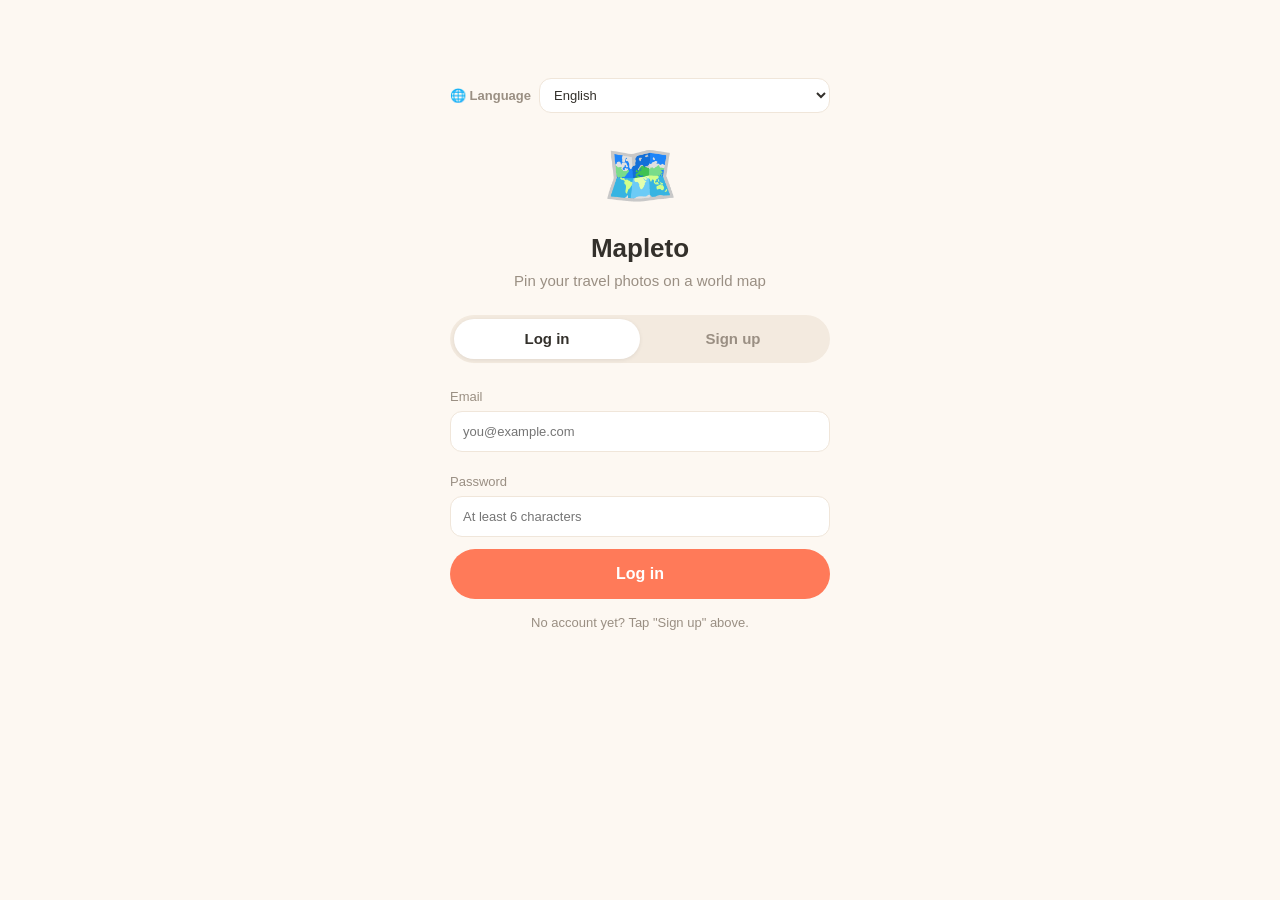
==== index.html @ feef679f "Mapleto demo page (temporary, for store screenshots)" ====
<!doctype html>
<html lang="zh-CN">
  <head>
    <meta charset="UTF-8" />
    <link rel="icon" type="image/svg+xml" href="./favicon.svg" />
    <meta
      name="viewport"
      content="width=device-width, initial-scale=1.0, viewport-fit=cover, user-scalable=no"
    />
    <title>旅行照片地图</title>
    <script type="module" crossorigin src="./assets/index-C63zg67B.js"></script>
    <link rel="stylesheet" crossorigin href="./assets/index-C0IzYNmh.css">
  </head>
  <body>
    <div id="app"></div>
  </body>
</html>
---- assets/index-C0IzYNmh.css ----
.leaflet-pane,.leaflet-tile,.leaflet-marker-icon,.leaflet-marker-shadow,.leaflet-tile-container,.leaflet-pane>svg,.leaflet-pane>canvas,.leaflet-zoom-box,.leaflet-image-layer,.leaflet-layer{position:absolute;top:0;left:0}.leaflet-container{overflow:hidden}.leaflet-tile,.leaflet-marker-icon,.leaflet-marker-shadow{-webkit-user-select:none;user-select:none;-webkit-user-drag:none}.leaflet-tile::selection{background:0 0}.leaflet-safari .leaflet-tile{image-rendering:-webkit-optimize-contrast}.leaflet-safari .leaflet-tile-container{-webkit-transform-origin:0 0;width:1600px;height:1600px}.leaflet-marker-icon,.leaflet-marker-shadow{display:block}.leaflet-container .leaflet-overlay-pane svg{max-width:none!important;max-height:none!important}.leaflet-container .leaflet-marker-pane img,.leaflet-container .leaflet-shadow-pane img,.leaflet-container .leaflet-tile-pane img,.leaflet-container img.leaflet-image-layer,.leaflet-container .leaflet-tile{width:auto;padding:0;max-width:none!important;max-height:none!important}.leaflet-container img.leaflet-tile{mix-blend-mode:plus-lighter}.leaflet-container.leaflet-touch-zoom{-ms-touch-action:pan-x pan-y;touch-action:pan-x pan-y}.leaflet-container.leaflet-touch-drag{-ms-touch-action:pinch-zoom;touch-action:none;touch-action:pinch-zoom}.leaflet-container.leaflet-touch-drag.leaflet-touch-zoom{-ms-touch-action:none;touch-action:none}.leaflet-container{-webkit-tap-highlight-color:transparent}.leaflet-container a{-webkit-tap-highlight-color:#33b5e566}.leaflet-tile{filter:inherit;visibility:hidden}.leaflet-tile-loaded{visibility:inherit}.leaflet-zoom-box{box-sizing:border-box;z-index:800;width:0;height:0}.leaflet-overlay-pane svg{-moz-user-select:none}.leaflet-pane{z-index:400}.leaflet-tile-pane{z-index:200}.leaflet-overlay-pane{z-index:400}.leaflet-shadow-pane{z-index:500}.leaflet-marker-pane{z-index:600}.leaflet-tooltip-pane{z-index:650}.leaflet-popup-pane{z-index:700}.leaflet-map-pane canvas{z-index:100}.leaflet-map-pane svg{z-index:200}.leaflet-vml-shape{width:1px;height:1px}.lvml{behavior:url(#default#VML);display:inline-block;position:absolute}.leaflet-control{z-index:800;pointer-events:visiblePainted;pointer-events:auto;position:relative}.leaflet-top,.leaflet-bottom{z-index:1000;pointer-events:none;position:absolute}.leaflet-top{top:0}.leaflet-right{right:0}.leaflet-bottom{bottom:0}.leaflet-left{left:0}.leaflet-control{float:left;clear:both}.leaflet-right .leaflet-control{float:right}.leaflet-top .leaflet-control{margin-top:10px}.leaflet-bottom .leaflet-control{margin-bottom:10px}.leaflet-left .leaflet-control{margin-left:10px}.leaflet-right .leaflet-control{margin-right:10px}.leaflet-fade-anim .leaflet-popup{opacity:0;transition:opacity .2s linear}.leaflet-fade-anim .leaflet-map-pane .leaflet-popup{opacity:1}.leaflet-zoom-animated{transform-origin:0 0}svg.leaflet-zoom-animated{will-change:transform}.leaflet-zoom-anim .leaflet-zoom-animated{-webkit-transition:-webkit-transform .25s cubic-bezier(0,0,.25,1);-moz-transition:-moz-transform .25s cubic-bezier(0,0,.25,1);transition:transform .25s cubic-bezier(0,0,.25,1)}.leaflet-zoom-anim .leaflet-tile,.leaflet-pan-anim .leaflet-tile{transition:none}.leaflet-zoom-anim .leaflet-zoom-hide{visibility:hidden}.leaflet-interactive{cursor:pointer}.leaflet-grab{cursor:-webkit-grab;cursor:-moz-grab;cursor:grab}.leaflet-crosshair,.leaflet-crosshair .leaflet-interactive{cursor:crosshair}.leaflet-popup-pane,.leaflet-control{cursor:auto}.leaflet-dragging .leaflet-grab,.leaflet-dragging .leaflet-grab .leaflet-interactive,.leaflet-dragging .leaflet-marker-draggable{cursor:move;cursor:-webkit-grabbing;cursor:-moz-grabbing;cursor:grabbing}.leaflet-marker-icon,.leaflet-marker-shadow,.leaflet-image-layer,.leaflet-pane>svg path,.leaflet-tile-container{pointer-events:none}.leaflet-marker-icon.leaflet-interactive,.leaflet-image-layer.leaflet-interactive,.leaflet-pane>svg path.leaflet-interactive,svg.leaflet-image-layer.leaflet-interactive path{pointer-events:visiblePainted;pointer-events:auto}.leaflet-container{outline-offset:1px;background:#ddd}.leaflet-container a{color:#0078a8}.leaflet-zoom-box{background:#ffffff80;border:2px dotted #38f}.leaflet-container{font-family:Helvetica Neue,Arial,Helvetica,sans-serif;font-size:.75rem;line-height:1.5}.leaflet-bar{border-radius:4px;box-shadow:0 1px 5px #000000a6}.leaflet-bar a{text-align:center;color:#000;background-color:#fff;border-bottom:1px solid #ccc;width:26px;height:26px;line-height:26px;text-decoration:none;display:block}.leaflet-bar a,.leaflet-control-layers-toggle{background-position:50%;background-repeat:no-repeat;display:block}.leaflet-bar a:hover,.leaflet-bar a:focus{background-color:#f4f4f4}.leaflet-bar a:first-child{border-top-left-radius:4px;border-top-right-radius:4px}.leaflet-bar a:last-child{border-bottom:none;border-bottom-right-radius:4px;border-bottom-left-radius:4px}.leaflet-bar a.leaflet-disabled{cursor:default;color:#bbb;background-color:#f4f4f4}.leaflet-touch .leaflet-bar a{width:30px;height:30px;line-height:30px}.leaflet-touch .leaflet-bar a:first-child{border-top-left-radius:2px;border-top-right-radius:2px}.leaflet-touch .leaflet-bar a:last-child{border-bottom-right-radius:2px;border-bottom-left-radius:2px}.leaflet-control-zoom-in,.leaflet-control-zoom-out{text-indent:1px;font:700 18px Lucida Console,Monaco,monospace}.leaflet-touch .leaflet-control-zoom-in,.leaflet-touch .leaflet-control-zoom-out{font-size:22px}.leaflet-control-layers{background:#fff;border-radius:5px;box-shadow:0 1px 5px #0006}.leaflet-control-layers-toggle{background-image:url([data-uri]);width:36px;height:36px}.leaflet-retina .leaflet-control-layers-toggle{background-image:url([data-uri]);background-size:26px 26px}.leaflet-touch .leaflet-control-layers-toggle{width:44px;height:44px}.leaflet-control-layers .leaflet-control-layers-list,.leaflet-control-layers-expanded .leaflet-control-layers-toggle{display:none}.leaflet-control-layers-expanded .leaflet-control-layers-list{display:block;position:relative}.leaflet-control-layers-expanded{color:#333;background:#fff;padding:6px 10px 6px 6px}.leaflet-control-layers-scrollbar{padding-right:5px;overflow:hidden scroll}.leaflet-control-layers-selector{margin-top:2px;position:relative;top:1px}.leaflet-control-layers label{font-size:1.08333em;display:block}.leaflet-control-layers-separator{border-top:1px solid #ddd;height:0;margin:5px -10px 5px -6px}.leaflet-default-icon-path{background-image:url([data-uri])}.leaflet-container .leaflet-control-attribution{background:#fffc;margin:0}.leaflet-control-attribution,.leaflet-control-scale-line{color:#333;padding:0 5px;line-height:1.4}.leaflet-control-attribution a{text-decoration:none}.leaflet-control-attribution a:hover,.leaflet-control-attribution a:focus{text-decoration:underline}.leaflet-attribution-flag{width:1em;height:.6669em;vertical-align:baseline!important;display:inline!important}.leaflet-left .leaflet-control-scale{margin-left:5px}.leaflet-bottom .leaflet-control-scale{margin-bottom:5px}.leaflet-control-scale-line{white-space:nowrap;box-sizing:border-box;text-shadow:1px 1px #fff;background:#fffc;border:2px solid #777;border-top:none;padding:2px 5px 1px;line-height:1.1}.leaflet-control-scale-line:not(:first-child){border-top:2px solid #777;border-bottom:none;margin-top:-2px}.leaflet-control-scale-line:not(:first-child):not(:last-child){border-bottom:2px solid #777}.leaflet-touch .leaflet-control-attribution,.leaflet-touch .leaflet-control-layers,.leaflet-touch .leaflet-bar{box-shadow:none}.leaflet-touch .leaflet-control-layers,.leaflet-touch .leaflet-bar{background-clip:padding-box;border:2px solid #0003}.leaflet-popup{text-align:center;margin-bottom:20px;position:absolute}.leaflet-popup-content-wrapper{text-align:left;border-radius:12px;padding:1px}.leaflet-popup-content{min-height:1px;margin:13px 24px 13px 20px;font-size:1.08333em;line-height:1.3}.leaflet-popup-content p{margin:1.3em 0}.leaflet-popup-tip-container{pointer-events:none;width:40px;height:20px;margin-top:-1px;margin-left:-20px;position:absolute;left:50%;overflow:hidden}.leaflet-popup-tip{pointer-events:auto;width:17px;height:17px;margin:-10px auto 0;padding:1px;transform:rotate(45deg)}.leaflet-popup-content-wrapper,.leaflet-popup-tip{color:#333;background:#fff;box-shadow:0 3px 14px #0006}.leaflet-container a.leaflet-popup-close-button{text-align:center;color:#757575;background:0 0;border:none;width:24px;height:24px;font:16px/24px Tahoma,Verdana,sans-serif;text-decoration:none;position:absolute;top:0;right:0}.leaflet-container a.leaflet-popup-close-button:hover,.leaflet-container a.leaflet-popup-close-button:focus{color:#585858}.leaflet-popup-scrolled{overflow:auto}.leaflet-oldie .leaflet-popup-content-wrapper{-ms-zoom:1}.leaflet-oldie .leaflet-popup-tip{-ms-filter:"progid:DXImageTransform.Microsoft.Matrix(M11=0.70710678, M12=0.70710678, M21=-0.70710678, M22=0.70710678)";width:24px;filter:progid:DXImageTransform.Microsoft.Matrix(M11=.707107, M12=.707107, M21=-.707107, M22=.707107);margin:0 auto}.leaflet-oldie .leaflet-control-zoom,.leaflet-oldie .leaflet-control-layers,.leaflet-oldie .leaflet-popup-content-wrapper,.leaflet-oldie .leaflet-popup-tip{border:1px solid #999}.leaflet-div-icon{background:#fff;border:1px solid #666}.leaflet-tooltip{color:#222;white-space:nowrap;-webkit-user-select:none;user-select:none;pointer-events:none;background-color:#fff;border:1px solid #fff;border-radius:3px;padding:6px;position:absolute;box-shadow:0 1px 3px #0006}.leaflet-tooltip.leaflet-interactive{cursor:pointer;pointer-events:auto}.leaflet-tooltip-top:before,.leaflet-tooltip-bottom:before,.leaflet-tooltip-left:before,.leaflet-tooltip-right:before{pointer-events:none;content:"";background:0 0;border:6px solid #0000;position:absolute}.leaflet-tooltip-bottom{margin-top:6px}.leaflet-tooltip-top{margin-top:-6px}.leaflet-tooltip-bottom:before,.leaflet-tooltip-top:before{margin-left:-6px;left:50%}.leaflet-tooltip-top:before{border-top-color:#fff;margin-bottom:-12px;bottom:0}.leaflet-tooltip-bottom:before{border-bottom-color:#fff;margin-top:-12px;margin-left:-6px;top:0}.leaflet-tooltip-left{margin-left:-6px}.leaflet-tooltip-right{margin-left:6px}.leaflet-tooltip-left:before,.leaflet-tooltip-right:before{margin-top:-6px;top:50%}.leaflet-tooltip-left:before{border-left-color:#fff;margin-right:-12px;right:0}.leaflet-tooltip-right:before{border-right-color:#fff;margin-left:-12px;left:0}@media print{.leaflet-control{-webkit-print-color-adjust:exact;print-color-adjust:exact}}:root{--bg:#fdf8f2;--card:#fff;--ink:#33302b;--muted:#9a8f83;--brand:#ff7a59;--brand-dark:#f05e3a;--brand-soft:#ffe9e2;--ok:#2fbf71;--warn:#f5a623;--err:#e5484d;--line:#f0e6da;--radius:16px;--tabbar-h:62px;--topbar-h:52px}*{box-sizing:border-box;-webkit-tap-highlight-color:transparent}html,body{margin:0;padding:0}body{background:var(--bg);color:var(--ink);font-family:-apple-system,BlinkMacSystemFont,PingFang SC,Hiragino Sans GB,Microsoft YaHei,Segoe UI,sans-serif;font-size:15px;line-height:1.5}a{color:inherit;text-decoration:none}img{max-width:100%;display:block}button,select{font:inherit}input,textarea{font:inherit;border:1.5px solid var(--line);width:100%;color:var(--ink);background:#fff;border-radius:12px;outline:none;padding:10px 12px}input:focus,textarea:focus{border-color:var(--brand)}.lang-picker{color:var(--muted);align-items:center;gap:8px;margin:10px 0;font-size:13px;display:flex}.lang-picker-label{white-space:nowrap;font-weight:600}.lang-select{border:1.5px solid var(--line);min-width:0;color:var(--ink);background:#fff;border-radius:12px;outline:none;flex:1;padding:8px 10px}.lang-select:focus{border-color:var(--brand)}.auth-wrap .lang-picker{text-align:start;margin:0 0 18px}label{color:var(--muted);margin:8px 0;font-size:13px;display:block}label input,label textarea{color:var(--ink);margin-top:4px}h2{margin:0 0 8px;font-size:19px}h3{margin:0 0 8px;font-size:16px}.muted{color:var(--muted);font-size:13px}.hidden{display:none!important}.row{flex-wrap:wrap;align-items:center;gap:10px;display:flex}.btn{cursor:pointer;background:var(--brand-soft);color:var(--brand-dark);border:none;border-radius:999px;justify-content:center;align-items:center;gap:6px;padding:9px 16px;font-weight:600;display:inline-flex}.btn:disabled{opacity:.55;cursor:default}.btn-primary{background:var(--brand);color:#fff}.btn-primary:active{background:var(--brand-dark)}.btn-ghost{color:var(--muted);border:1.5px solid var(--line);background:0 0}.btn-danger{color:var(--err);background:#fdecec}.btn-sm{padding:5px 12px;font-size:13px}.btn-lg{padding:13px 26px;font-size:16px}.btn-block{width:100%}.badge{border-radius:999px;padding:2px 9px;font-size:12px;font-weight:600;display:inline-block}.badge-ok{color:#1d9d5c;background:#e3f8ec}.badge-wait{color:#66707f;background:#eef1f6}.badge-warn{color:#b97c0c;background:#fff3da}.badge-err{color:var(--err);background:#fdecec}.topbar{height:var(--topbar-h);z-index:500;padding:0 14px;padding-top:env(safe-area-inset-top);-webkit-backdrop-filter:blur(8px);backdrop-filter:blur(8px);border-bottom:1px solid var(--line);background:#fdf8f2eb;justify-content:space-between;align-items:center;display:flex;position:fixed;top:0;left:0;right:0}.topbar-title{font-size:16px;font-weight:800}.topbar-user{align-items:center;gap:8px;display:flex}.topbar-name{color:var(--muted);text-overflow:ellipsis;white-space:nowrap;max-width:110px;font-size:13px;overflow:hidden}.view{padding:calc(var(--topbar-h) + 12px) 14px calc(var(--tabbar-h) + 22px);max-width:720px;margin:0 auto}.view-auth{padding:24px 18px 40px}.tabbar{z-index:500;height:calc(var(--tabbar-h) + env(safe-area-inset-bottom));padding-bottom:env(safe-area-inset-bottom);background:var(--card);border-top:1px solid var(--line);display:flex;position:fixed;bottom:0;left:0;right:0}.tab{color:var(--muted);flex-direction:column;flex:1;justify-content:center;align-items:center;gap:1px;font-size:19px;display:flex}.tab span{font-size:11px}.tab.active{color:var(--brand-dark);font-weight:700}.tab-add{font-size:24px}.loading,.empty{text-align:center;color:var(--muted);padding:42px 16px}.empty-hero{text-align:center;padding:56px 22px}.empty-emoji{margin-bottom:12px;font-size:54px}.empty-hero h2{margin-bottom:6px}.empty-hero p{color:var(--muted);margin:0 0 20px}.card{background:var(--card);border:1px solid var(--line);border-radius:var(--radius);margin-bottom:14px;padding:16px}.section-title{margin:16px 0 10px}.auth-wrap{text-align:center;max-width:380px;margin:6vh auto 0}.auth-logo{font-size:60px}.auth-title{margin:8px 0 2px;font-size:26px}.auth-sub{color:var(--muted);margin:0 0 22px}.auth-warn{color:#8a6108;text-align:left;background:#fff3da;border-radius:12px;margin-bottom:14px;padding:10px 12px;font-size:13px}.auth-tabs{background:#f3eadf;border-radius:999px;margin-bottom:16px;padding:4px;display:flex}.auth-tab{color:var(--muted);cursor:pointer;background:0 0;border:none;border-radius:999px;flex:1;padding:9px;font-weight:700}.auth-tab.active{color:var(--ink);background:#fff;box-shadow:0 1px 4px #00000014}.auth-form{text-align:left;flex-direction:column;gap:4px;display:flex}.auth-note{margin-top:14px}.stats-bar{gap:10px;margin-bottom:12px;display:flex}.stat{background:var(--card);border:1px solid var(--line);border-radius:var(--radius);text-align:center;flex-direction:column;flex:1;padding:10px 0;display:flex}.stat strong{color:var(--brand-dark);font-size:21px}.stat span{color:var(--muted);font-size:12px}.map{border-radius:var(--radius);border:1px solid var(--line);z-index:0;direction:ltr;height:62vh;min-height:340px;overflow:hidden}.map-hint{text-align:center;color:var(--muted);margin:10px 0 0;font-size:13px}.pin-wrap{background:0 0;border:none}.pin{text-align:center;font-size:30px;line-height:1;position:relative}.pin-count{top:-4px;background:var(--brand);color:#fff;text-align:center;border-radius:999px;min-width:18px;height:18px;padding:0 4px;font-size:11px;font-weight:700;line-height:18px;position:absolute;inset-inline-end:2px}.pin-label{text-align:center;color:var(--ink);text-shadow:0 0 4px #fff,0 0 4px #fff,0 0 4px #fff;white-space:nowrap;margin-top:1px;font-size:11px;font-weight:700}.country-grid{grid-template-columns:1fr 1fr;gap:12px;display:grid}@media (width<=380px){.country-grid{grid-template-columns:1fr}}.country-card{background:var(--card);border:1px solid var(--line);border-radius:var(--radius);display:block;overflow:hidden}.country-card img,.country-card video{object-fit:cover;width:100%;height:110px}.country-card-noimg{background:var(--brand-soft);justify-content:center;align-items:center;height:110px;font-size:38px;display:flex}.country-card-body{padding:10px 12px 12px}.country-name{font-size:16px;font-weight:800}.country-sub{color:var(--muted);font-size:12px}.country-cities{color:var(--muted);white-space:nowrap;text-overflow:ellipsis;margin-top:3px;font-size:12px;overflow:hidden}.country-head h2{margin-bottom:2px;font-size:22px}.chip-row{gap:8px;padding:6px 0 12px;display:flex;overflow-x:auto}.chip{border:1.5px solid var(--line);white-space:nowrap;cursor:pointer;color:var(--muted);background:#fff;border-radius:999px;padding:6px 14px;font-weight:600}.chip.active{background:var(--brand);border-color:var(--brand);color:#fff}.city-title{margin:16px 0 8px}.city-title .muted{font-weight:400}.photo-grid{grid-template-columns:repeat(3,1fr);gap:6px;display:grid}.photo-cell{cursor:pointer;aspect-ratio:1;background:var(--brand-soft);border:none;border-radius:12px;padding:0;position:relative;overflow:hidden}.photo-cell img,.photo-cell video{object-fit:cover;width:100%;height:100%}.video-badge{background:#0000008c;border-radius:999px;padding:1px 5px;font-size:16px;line-height:1.4;position:absolute;bottom:6px;right:6px}.photo-missing{font-size:26px}.upload-head{margin-bottom:14px}.draft-list{flex-direction:column;gap:12px;display:flex}.draft-card{background:var(--card);border:1px solid var(--line);border-radius:var(--radius);gap:12px;padding:12px;display:flex}.draft-thumb{object-fit:cover;border-radius:12px;flex-shrink:0;width:96px;height:96px}.draft-fields{flex:1;min-width:0}.draft-top{flex-wrap:wrap;align-items:center;gap:8px;display:flex}.draft-top .btn{margin-inline-start:auto}@media (width<=480px){.draft-card{flex-direction:column}.draft-thumb{width:100%;height:180px}}.inline-form{gap:8px;margin:8px 0;display:flex}.inline-form input{flex:1}.person-row{border-top:1px solid var(--line);align-items:center;gap:11px;padding:10px 0;display:flex}.person-row:first-of-type{border-top:none}.avatar{background:var(--brand-soft);width:42px;height:42px;color:var(--brand-dark);border-radius:50%;flex-shrink:0;justify-content:center;align-items:center;font-size:18px;font-weight:800;display:flex}.avatar-lg{width:56px;height:56px;font-size:24px}.person-main{flex:1;min-width:0}.person-name{font-weight:700}.person-main .muted{white-space:nowrap;text-overflow:ellipsis;overflow:hidden}.person-action{align-items:center;gap:6px;display:flex}.friend-head{align-items:center;gap:13px;margin-bottom:14px;display:flex}.friend-head h2{margin:0}.danger-zone{border-top:1px solid var(--line);margin-top:14px;padding-top:12px}.danger-zone .muted{margin:8px 0 0}.modal-overlay{z-index:1000;background:#1e16128c;justify-content:center;align-items:flex-end;display:flex;position:fixed;inset:0}.modal-sheet{background:var(--card);border-radius:20px 20px 0 0;width:100%;max-width:640px;max-height:92vh;animation:.22s ease-out sheet-up;position:relative;overflow-y:auto}@keyframes sheet-up{0%{opacity:.6;transform:translateY(26px)}to{opacity:1;transform:none}}.modal-close{top:10px;z-index:2;color:#fff;cursor:pointer;background:#00000073;border:none;border-radius:50%;width:34px;height:34px;position:absolute;inset-inline-end:10px}.modal-img{object-fit:contain;background:#1d1712;width:100%;max-height:52vh}.modal-img-missing{color:#fff;justify-content:center;align-items:center;height:200px;display:flex}.modal-body{padding:14px 16px 22px}.photo-loc{font-weight:700}.photo-date{color:var(--muted);margin-top:2px;font-size:13px}.photo-note{white-space:pre-wrap;margin:8px 0 0}.photo-actions{gap:8px;margin-top:12px;display:flex}.edit-form{border-top:1px solid var(--line);margin-top:12px;padding-top:6px}.comments{border-top:1px solid var(--line);margin-top:18px;padding-top:12px}.comment{border-top:1px dashed var(--line);padding:8px 0}.comment:first-of-type{border-top:none}.comment-head{align-items:baseline;gap:8px;font-size:13px;display:flex}.comment-body{white-space:pre-wrap;margin-top:2px}.comment-form{gap:8px;margin-top:10px;display:flex}.comment-form input{flex:1}.toast{top:calc(var(--topbar-h) + 12px);color:#fff;z-index:2000;opacity:0;pointer-events:none;text-align:center;background:#28211ceb;border-radius:999px;max-width:88vw;padding:10px 18px;font-size:14px;transition:all .2s;position:fixed;left:50%;transform:translate(-50%)translateY(-8px)}.toast.show{opacity:1;transform:translate(-50%)translateY(0)}
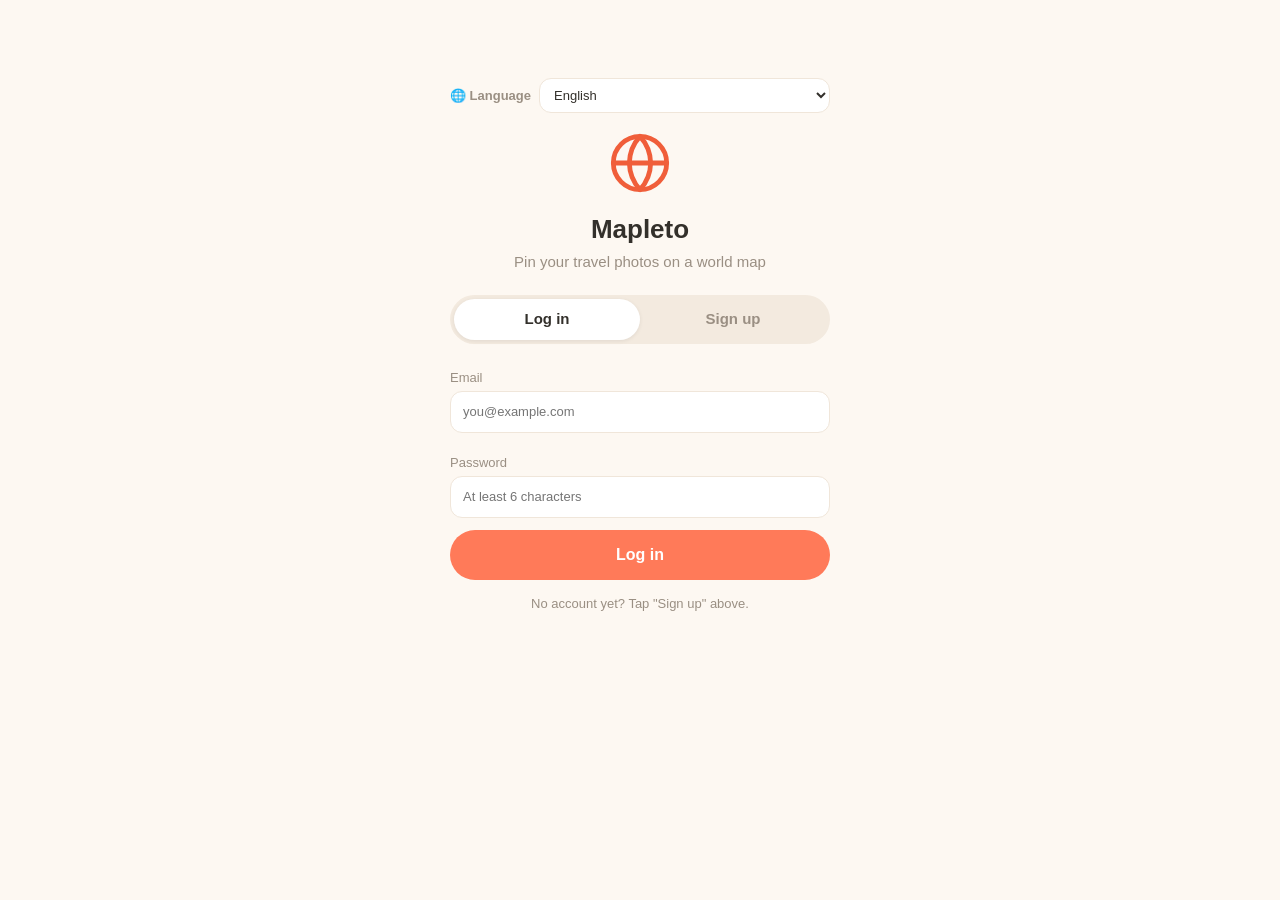
==== commit b7e64205: "Publish build 8 preview (app d6005a8): manual location, Moments album, likes" ====
--- a/index.html
+++ b/index.html
@@ -8,8 +8,8 @@
       content="width=device-width, initial-scale=1.0, viewport-fit=cover, user-scalable=no"
     />
     <title>旅行照片地图</title>
-    <script type="module" crossorigin src="./assets/index-C63zg67B.js"></script>
-    <link rel="stylesheet" crossorigin href="./assets/index-C0IzYNmh.css">
+    <script type="module" crossorigin src="./assets/index-089ZvFAf.js"></script>
+    <link rel="stylesheet" crossorigin href="./assets/index-BbJj3cOF.css">
   </head>
   <body>
     <div id="app"></div>
--- a/assets/index-BbJj3cOF.css
+++ b/assets/index-BbJj3cOF.css
@@ -0,0 +1 @@
+.leaflet-pane,.leaflet-tile,.leaflet-marker-icon,.leaflet-marker-shadow,.leaflet-tile-container,.leaflet-pane>svg,.leaflet-pane>canvas,.leaflet-zoom-box,.leaflet-image-layer,.leaflet-layer{position:absolute;top:0;left:0}.leaflet-container{overflow:hidden}.leaflet-tile,.leaflet-marker-icon,.leaflet-marker-shadow{-webkit-user-select:none;user-select:none;-webkit-user-drag:none}.leaflet-tile::selection{background:0 0}.leaflet-safari .leaflet-tile{image-rendering:-webkit-optimize-contrast}.leaflet-safari .leaflet-tile-container{-webkit-transform-origin:0 0;width:1600px;height:1600px}.leaflet-marker-icon,.leaflet-marker-shadow{display:block}.leaflet-container .leaflet-overlay-pane svg{max-width:none!important;max-height:none!important}.leaflet-container .leaflet-marker-pane img,.leaflet-container .leaflet-shadow-pane img,.leaflet-container .leaflet-tile-pane img,.leaflet-container img.leaflet-image-layer,.leaflet-container .leaflet-tile{width:auto;padding:0;max-width:none!important;max-height:none!important}.leaflet-container img.leaflet-tile{mix-blend-mode:plus-lighter}.leaflet-container.leaflet-touch-zoom{-ms-touch-action:pan-x pan-y;touch-action:pan-x pan-y}.leaflet-container.leaflet-touch-drag{-ms-touch-action:pinch-zoom;touch-action:none;touch-action:pinch-zoom}.leaflet-container.leaflet-touch-drag.leaflet-touch-zoom{-ms-touch-action:none;touch-action:none}.leaflet-container{-webkit-tap-highlight-color:transparent}.leaflet-container a{-webkit-tap-highlight-color:#33b5e566}.leaflet-tile{filter:inherit;visibility:hidden}.leaflet-tile-loaded{visibility:inherit}.leaflet-zoom-box{box-sizing:border-box;z-index:800;width:0;height:0}.leaflet-overlay-pane svg{-moz-user-select:none}.leaflet-pane{z-index:400}.leaflet-tile-pane{z-index:200}.leaflet-overlay-pane{z-index:400}.leaflet-shadow-pane{z-index:500}.leaflet-marker-pane{z-index:600}.leaflet-tooltip-pane{z-index:650}.leaflet-popup-pane{z-index:700}.leaflet-map-pane canvas{z-index:100}.leaflet-map-pane svg{z-index:200}.leaflet-vml-shape{width:1px;height:1px}.lvml{behavior:url(#default#VML);display:inline-block;position:absolute}.leaflet-control{z-index:800;pointer-events:visiblePainted;pointer-events:auto;position:relative}.leaflet-top,.leaflet-bottom{z-index:1000;pointer-events:none;position:absolute}.leaflet-top{top:0}.leaflet-right{right:0}.leaflet-bottom{bottom:0}.leaflet-left{left:0}.leaflet-control{float:left;clear:both}.leaflet-right .leaflet-control{float:right}.leaflet-top .leaflet-control{margin-top:10px}.leaflet-bottom .leaflet-control{margin-bottom:10px}.leaflet-left .leaflet-control{margin-left:10px}.leaflet-right .leaflet-control{margin-right:10px}.leaflet-fade-anim .leaflet-popup{opacity:0;transition:opacity .2s linear}.leaflet-fade-anim .leaflet-map-pane .leaflet-popup{opacity:1}.leaflet-zoom-animated{transform-origin:0 0}svg.leaflet-zoom-animated{will-change:transform}.leaflet-zoom-anim .leaflet-zoom-animated{-webkit-transition:-webkit-transform .25s cubic-bezier(0,0,.25,1);-moz-transition:-moz-transform .25s cubic-bezier(0,0,.25,1);transition:transform .25s cubic-bezier(0,0,.25,1)}.leaflet-zoom-anim .leaflet-tile,.leaflet-pan-anim .leaflet-tile{transition:none}.leaflet-zoom-anim .leaflet-zoom-hide{visibility:hidden}.leaflet-interactive{cursor:pointer}.leaflet-grab{cursor:-webkit-grab;cursor:-moz-grab;cursor:grab}.leaflet-crosshair,.leaflet-crosshair .leaflet-interactive{cursor:crosshair}.leaflet-popup-pane,.leaflet-control{cursor:auto}.leaflet-dragging .leaflet-grab,.leaflet-dragging .leaflet-grab .leaflet-interactive,.leaflet-dragging .leaflet-marker-draggable{cursor:move;cursor:-webkit-grabbing;cursor:-moz-grabbing;cursor:grabbing}.leaflet-marker-icon,.leaflet-marker-shadow,.leaflet-image-layer,.leaflet-pane>svg path,.leaflet-tile-container{pointer-events:none}.leaflet-marker-icon.leaflet-interactive,.leaflet-image-layer.leaflet-interactive,.leaflet-pane>svg path.leaflet-interactive,svg.leaflet-image-layer.leaflet-interactive path{pointer-events:visiblePainted;pointer-events:auto}.leaflet-container{outline-offset:1px;background:#ddd}.leaflet-container a{color:#0078a8}.leaflet-zoom-box{background:#ffffff80;border:2px dotted #38f}.leaflet-container{font-family:Helvetica Neue,Arial,Helvetica,sans-serif;font-size:.75rem;line-height:1.5}.leaflet-bar{border-radius:4px;box-shadow:0 1px 5px #000000a6}.leaflet-bar a{text-align:center;color:#000;background-color:#fff;border-bottom:1px solid #ccc;width:26px;height:26px;line-height:26px;text-decoration:none;display:block}.leaflet-bar a,.leaflet-control-layers-toggle{background-position:50%;background-repeat:no-repeat;display:block}.leaflet-bar a:hover,.leaflet-bar a:focus{background-color:#f4f4f4}.leaflet-bar a:first-child{border-top-left-radius:4px;border-top-right-radius:4px}.leaflet-bar a:last-child{border-bottom:none;border-bottom-right-radius:4px;border-bottom-left-radius:4px}.leaflet-bar a.leaflet-disabled{cursor:default;color:#bbb;background-color:#f4f4f4}.leaflet-touch .leaflet-bar a{width:30px;height:30px;line-height:30px}.leaflet-touch .leaflet-bar a:first-child{border-top-left-radius:2px;border-top-right-radius:2px}.leaflet-touch .leaflet-bar a:last-child{border-bottom-right-radius:2px;border-bottom-left-radius:2px}.leaflet-control-zoom-in,.leaflet-control-zoom-out{text-indent:1px;font:700 18px Lucida Console,Monaco,monospace}.leaflet-touch .leaflet-control-zoom-in,.leaflet-touch .leaflet-control-zoom-out{font-size:22px}.leaflet-control-layers{background:#fff;border-radius:5px;box-shadow:0 1px 5px #0006}.leaflet-control-layers-toggle{background-image:url([data-uri]);width:36px;height:36px}.leaflet-retina .leaflet-control-layers-toggle{background-image:url([data-uri]);background-size:26px 26px}.leaflet-touch .leaflet-control-layers-toggle{width:44px;height:44px}.leaflet-control-layers .leaflet-control-layers-list,.leaflet-control-layers-expanded .leaflet-control-layers-toggle{display:none}.leaflet-control-layers-expanded .leaflet-control-layers-list{display:block;position:relative}.leaflet-control-layers-expanded{color:#333;background:#fff;padding:6px 10px 6px 6px}.leaflet-control-layers-scrollbar{padding-right:5px;overflow:hidden scroll}.leaflet-control-layers-selector{margin-top:2px;position:relative;top:1px}.leaflet-control-layers label{font-size:1.08333em;display:block}.leaflet-control-layers-separator{border-top:1px solid #ddd;height:0;margin:5px -10px 5px -6px}.leaflet-default-icon-path{background-image:url([data-uri])}.leaflet-container .leaflet-control-attribution{background:#fffc;margin:0}.leaflet-control-attribution,.leaflet-control-scale-line{color:#333;padding:0 5px;line-height:1.4}.leaflet-control-attribution a{text-decoration:none}.leaflet-control-attribution a:hover,.leaflet-control-attribution a:focus{text-decoration:underline}.leaflet-attribution-flag{width:1em;height:.6669em;vertical-align:baseline!important;display:inline!important}.leaflet-left .leaflet-control-scale{margin-left:5px}.leaflet-bottom .leaflet-control-scale{margin-bottom:5px}.leaflet-control-scale-line{white-space:nowrap;box-sizing:border-box;text-shadow:1px 1px #fff;background:#fffc;border:2px solid #777;border-top:none;padding:2px 5px 1px;line-height:1.1}.leaflet-control-scale-line:not(:first-child){border-top:2px solid #777;border-bottom:none;margin-top:-2px}.leaflet-control-scale-line:not(:first-child):not(:last-child){border-bottom:2px solid #777}.leaflet-touch .leaflet-control-attribution,.leaflet-touch .leaflet-control-layers,.leaflet-touch .leaflet-bar{box-shadow:none}.leaflet-touch .leaflet-control-layers,.leaflet-touch .leaflet-bar{background-clip:padding-box;border:2px solid #0003}.leaflet-popup{text-align:center;margin-bottom:20px;position:absolute}.leaflet-popup-content-wrapper{text-align:left;border-radius:12px;padding:1px}.leaflet-popup-content{min-height:1px;margin:13px 24px 13px 20px;font-size:1.08333em;line-height:1.3}.leaflet-popup-content p{margin:1.3em 0}.leaflet-popup-tip-container{pointer-events:none;width:40px;height:20px;margin-top:-1px;margin-left:-20px;position:absolute;left:50%;overflow:hidden}.leaflet-popup-tip{pointer-events:auto;width:17px;height:17px;margin:-10px auto 0;padding:1px;transform:rotate(45deg)}.leaflet-popup-content-wrapper,.leaflet-popup-tip{color:#333;background:#fff;box-shadow:0 3px 14px #0006}.leaflet-container a.leaflet-popup-close-button{text-align:center;color:#757575;background:0 0;border:none;width:24px;height:24px;font:16px/24px Tahoma,Verdana,sans-serif;text-decoration:none;position:absolute;top:0;right:0}.leaflet-container a.leaflet-popup-close-button:hover,.leaflet-container a.leaflet-popup-close-button:focus{color:#585858}.leaflet-popup-scrolled{overflow:auto}.leaflet-oldie .leaflet-popup-content-wrapper{-ms-zoom:1}.leaflet-oldie .leaflet-popup-tip{-ms-filter:"progid:DXImageTransform.Microsoft.Matrix(M11=0.70710678, M12=0.70710678, M21=-0.70710678, M22=0.70710678)";width:24px;filter:progid:DXImageTransform.Microsoft.Matrix(M11=.707107, M12=.707107, M21=-.707107, M22=.707107);margin:0 auto}.leaflet-oldie .leaflet-control-zoom,.leaflet-oldie .leaflet-control-layers,.leaflet-oldie .leaflet-popup-content-wrapper,.leaflet-oldie .leaflet-popup-tip{border:1px solid #999}.leaflet-div-icon{background:#fff;border:1px solid #666}.leaflet-tooltip{color:#222;white-space:nowrap;-webkit-user-select:none;user-select:none;pointer-events:none;background-color:#fff;border:1px solid #fff;border-radius:3px;padding:6px;position:absolute;box-shadow:0 1px 3px #0006}.leaflet-tooltip.leaflet-interactive{cursor:pointer;pointer-events:auto}.leaflet-tooltip-top:before,.leaflet-tooltip-bottom:before,.leaflet-tooltip-left:before,.leaflet-tooltip-right:before{pointer-events:none;content:"";background:0 0;border:6px solid #0000;position:absolute}.leaflet-tooltip-bottom{margin-top:6px}.leaflet-tooltip-top{margin-top:-6px}.leaflet-tooltip-bottom:before,.leaflet-tooltip-top:before{margin-left:-6px;left:50%}.leaflet-tooltip-top:before{border-top-color:#fff;margin-bottom:-12px;bottom:0}.leaflet-tooltip-bottom:before{border-bottom-color:#fff;margin-top:-12px;margin-left:-6px;top:0}.leaflet-tooltip-left{margin-left:-6px}.leaflet-tooltip-right{margin-left:6px}.leaflet-tooltip-left:before,.leaflet-tooltip-right:before{margin-top:-6px;top:50%}.leaflet-tooltip-left:before{border-left-color:#fff;margin-right:-12px;right:0}.leaflet-tooltip-right:before{border-right-color:#fff;margin-left:-12px;left:0}@media print{.leaflet-control{-webkit-print-color-adjust:exact;print-color-adjust:exact}}:root{--bg:#fdf8f2;--card:#fff;--ink:#33302b;--muted:#9a8f83;--brand:#ff7a59;--brand-dark:#f05e3a;--brand-soft:#ffe9e2;--ok:#2fbf71;--warn:#f5a623;--err:#e5484d;--line:#f0e6da;--radius:16px;--tabbar-h:62px;--topbar-h:56px}*{box-sizing:border-box;-webkit-tap-highlight-color:transparent}html,body{margin:0;padding:0}body{background:var(--bg);color:var(--ink);font-family:-apple-system,BlinkMacSystemFont,PingFang SC,Hiragino Sans GB,Microsoft YaHei,Segoe UI,sans-serif;font-size:15px;line-height:1.5}a{color:inherit;text-decoration:none}img{max-width:100%;display:block}button,select{font:inherit}input,textarea{font:inherit;border:1.5px solid var(--line);width:100%;color:var(--ink);background:#fff;border-radius:12px;outline:none;padding:10px 12px}input:focus,textarea:focus{border-color:var(--brand)}.lang-picker{color:var(--muted);align-items:center;gap:8px;margin:10px 0;font-size:13px;display:flex}.lang-picker-label{white-space:nowrap;font-weight:600}.lang-select{border:1.5px solid var(--line);min-width:0;color:var(--ink);background:#fff;border-radius:12px;outline:none;flex:1;padding:8px 10px}.lang-select:focus{border-color:var(--brand)}.auth-wrap .lang-picker{text-align:start;margin:0 0 18px}label{color:var(--muted);margin:8px 0;font-size:13px;display:block}label input,label textarea{color:var(--ink);margin-top:4px}h2{margin:0 0 8px;font-size:19px}h3{margin:0 0 8px;font-size:16px}.muted{color:var(--muted);font-size:13px}.hidden{display:none!important}.row{flex-wrap:wrap;align-items:center;gap:10px;display:flex}.btn{cursor:pointer;background:var(--brand-soft);color:var(--brand-dark);border:none;border-radius:999px;justify-content:center;align-items:center;gap:6px;padding:9px 16px;font-weight:600;display:inline-flex}.btn:disabled{opacity:.55;cursor:default}.btn-primary{background:var(--brand);color:#fff}.btn-primary:active{background:var(--brand-dark)}.btn-ghost{color:var(--muted);border:1.5px solid var(--line);background:0 0}.btn-danger{color:var(--err);background:#fdecec}.btn-sm{padding:5px 12px;font-size:13px}.btn-lg{padding:13px 26px;font-size:16px}.btn-block{width:100%}.badge{border-radius:999px;padding:2px 9px;font-size:12px;font-weight:600;display:inline-block}.badge-ok{color:#1d9d5c;background:#e3f8ec}.badge-wait{color:#66707f;background:#eef1f6}.badge-warn{color:#b97c0c;background:#fff3da}.badge-err{color:var(--err);background:#fdecec}.topbar{height:var(--topbar-h);z-index:500;padding:0 20px;padding-top:env(safe-area-inset-top);-webkit-backdrop-filter:blur(8px);backdrop-filter:blur(8px);border-bottom:1px solid var(--line);background:#fdf8f2eb;justify-content:space-between;align-items:center;gap:12px;display:flex;position:fixed;top:0;left:0;right:0}.topbar-title{text-overflow:ellipsis;white-space:nowrap;flex:auto;min-width:0;font-size:18px;font-weight:800;overflow:hidden}.topbar-user{flex-shrink:0;align-items:center;gap:8px;min-width:0;display:flex}.topbar-avatar{background:var(--brand);color:#fff;border-radius:50%;flex-shrink:0;justify-content:center;align-items:center;width:30px;height:30px;font-size:14px;font-weight:700;display:flex}.topbar-name{color:var(--muted);text-overflow:ellipsis;white-space:nowrap;max-width:90px;font-size:13px;overflow:hidden}.topbar-logout{border:1.5px solid var(--line);width:34px;height:34px;color:var(--muted);cursor:pointer;background:0 0;border-radius:50%;flex-shrink:0;justify-content:center;align-items:center;padding:0;display:inline-flex}.topbar-logout svg{width:20px;height:20px}@media (width<=420px){.topbar{padding-left:14px;padding-right:14px}.topbar-title{font-size:17px}.topbar-name{max-width:72px}}.view{padding:calc(var(--topbar-h) + 12px) 14px calc(var(--tabbar-h) + 22px);max-width:720px;margin:0 auto}.view-auth{padding:24px 18px 40px}.tabbar{z-index:500;height:calc(var(--tabbar-h) + env(safe-area-inset-bottom));padding-bottom:env(safe-area-inset-bottom);background:var(--card);border-top:1px solid var(--line);display:flex;position:fixed;bottom:0;left:0;right:0}.tab{color:var(--muted);flex-direction:column;flex:1;justify-content:center;align-items:center;gap:3px;display:flex}.tab svg{width:24px;height:24px}.tab span{font-size:11px}.tab.active{color:var(--brand-dark);font-weight:700}.loading,.empty{text-align:center;color:var(--muted);padding:42px 16px}.empty-hero{text-align:center;padding:56px 22px}.empty-icon{color:var(--muted);margin-bottom:12px}.empty-icon svg{width:56px;height:56px}.empty-hero h2{margin-bottom:6px}.empty-hero p{color:var(--muted);margin:0 0 20px}.card{background:var(--card);border:1px solid var(--line);border-radius:var(--radius);margin-bottom:14px;padding:16px}.section-title{margin:16px 0 10px}.auth-wrap{text-align:center;max-width:380px;margin:6vh auto 0}.auth-logo{color:var(--brand-dark)}.auth-logo svg{width:64px;height:64px}.auth-title{margin:8px 0 2px;font-size:26px}.auth-sub{color:var(--muted);margin:0 0 22px}.auth-warn{color:#8a6108;text-align:left;background:#fff3da;border-radius:12px;margin-bottom:14px;padding:10px 12px;font-size:13px}.auth-tabs{background:#f3eadf;border-radius:999px;margin-bottom:16px;padding:4px;display:flex}.auth-tab{color:var(--muted);cursor:pointer;background:0 0;border:none;border-radius:999px;flex:1;padding:9px;font-weight:700}.auth-tab.active{color:var(--ink);background:#fff;box-shadow:0 1px 4px #00000014}.auth-form{text-align:left;flex-direction:column;gap:4px;display:flex}.auth-note{margin-top:14px}.stats-bar{gap:10px;margin-bottom:12px;display:flex}.stat{background:var(--card);border:1px solid var(--line);border-radius:var(--radius);text-align:center;flex-direction:column;flex:1;padding:10px 0;display:flex}.stat strong{color:var(--brand-dark);font-size:21px}.stat span{color:var(--muted);font-size:12px}.map{border-radius:var(--radius);border:1px solid var(--line);z-index:0;direction:ltr;height:62vh;min-height:340px;overflow:hidden}.map-hint{text-align:center;color:var(--muted);margin:10px 0 0;font-size:13px}.map-tiles-dim{filter:grayscale()brightness(.6)contrast(.92)}.country-grid{grid-template-columns:1fr 1fr;gap:16px;display:grid}@media (width<=380px){.country-grid{grid-template-columns:1fr}}.country-card{background:var(--card);border:1px solid var(--line);border-radius:20px;display:block;overflow:hidden;box-shadow:0 2px 10px #3c28140d}.country-card img,.country-card video{object-fit:cover;background:linear-gradient(135deg,#f3e6d8,#e8d9c5);width:100%;height:132px;display:block}.country-card-noimg{background:linear-gradient(135deg,#f3e6d8,#e8d9c5);justify-content:center;align-items:center;height:132px;display:flex}.country-card-body{padding:14px 14px 16px}.country-name{font-size:20px;font-weight:800}.country-sub{color:var(--muted);margin-top:6px;font-size:13px}.country-cities{color:var(--muted);white-space:nowrap;text-overflow:ellipsis;margin-top:4px;font-size:13px;overflow:hidden}.country-head h2{margin-bottom:2px;font-size:22px}.chip-row{gap:8px;padding:6px 0 12px;display:flex;overflow-x:auto}.chip{border:1.5px solid var(--line);white-space:nowrap;cursor:pointer;color:var(--muted);background:#fff;border-radius:999px;padding:6px 14px;font-weight:600}.chip.active{background:var(--brand);border-color:var(--brand);color:#fff}.city-title{margin:16px 0 8px}.city-title .muted{font-weight:400}.photo-grid{grid-template-columns:repeat(3,1fr);gap:6px;display:grid}.photo-cell{cursor:pointer;aspect-ratio:1;background:var(--brand-soft);border:none;border-radius:12px;padding:0;position:relative;overflow:hidden}.photo-cell img,.photo-cell video{object-fit:cover;width:100%;height:100%}.video-badge{background:#0000008c;border-radius:999px;padding:1px 5px;font-size:16px;line-height:1.4;position:absolute;bottom:6px;right:6px}.photo-missing{font-size:26px}.upload-head{margin-bottom:14px}.shared-form{background:var(--card);border:1px solid var(--line);border-radius:var(--radius);margin-bottom:12px;padding:12px}.shared-form-fields{flex-wrap:wrap;gap:10px;display:flex}.shared-form-fields label{flex:1;min-width:120px}.shared-form .btn{margin-top:4px}.draft-list{flex-direction:column;gap:12px;display:flex}.draft-card{background:var(--card);border:1px solid var(--line);border-radius:var(--radius);gap:12px;padding:12px;display:flex}.draft-thumb{object-fit:cover;border-radius:12px;flex-shrink:0;width:96px;height:96px}.draft-fields{flex:1;min-width:0}.draft-top{flex-wrap:wrap;align-items:center;gap:8px;display:flex}.draft-top .btn{margin-inline-start:auto}@media (width<=480px){.draft-card{flex-direction:column}.draft-thumb{width:100%;height:180px}}.inline-form{gap:8px;margin:8px 0;display:flex}.inline-form input{flex:1}.person-row{border-top:1px solid var(--line);align-items:center;gap:11px;padding:10px 0;display:flex}.person-row:first-of-type{border-top:none}.avatar{background:var(--brand-soft);width:42px;height:42px;color:var(--brand-dark);border-radius:50%;flex-shrink:0;justify-content:center;align-items:center;font-size:18px;font-weight:800;display:flex}.avatar-lg{width:56px;height:56px;font-size:24px}.person-main{flex:1;min-width:0}.person-name{font-weight:700}.person-main .muted{white-space:nowrap;text-overflow:ellipsis;overflow:hidden}.person-action{align-items:center;gap:6px;display:flex}.friend-head{align-items:center;gap:13px;margin-bottom:14px;display:flex}.friend-head h2{margin:0}.danger-zone{border-top:1px solid var(--line);margin-top:14px;padding-top:12px}.danger-zone .muted{margin:8px 0 0}.modal-overlay{z-index:1000;background:#1e16128c;justify-content:center;align-items:flex-end;display:flex;position:fixed;inset:0}.modal-sheet{background:var(--card);border-radius:20px 20px 0 0;width:100%;max-width:640px;max-height:92vh;animation:.22s ease-out sheet-up;position:relative;overflow-y:auto}@keyframes sheet-up{0%{opacity:.6;transform:translateY(26px)}to{opacity:1;transform:none}}.modal-close{top:10px;z-index:2;color:#fff;cursor:pointer;background:#00000073;border:none;border-radius:50%;width:34px;height:34px;position:absolute;inset-inline-end:10px}.modal-img{object-fit:contain;background:#1d1712;width:100%;max-height:68vh}.modal-img-missing{color:#fff;justify-content:center;align-items:center;height:200px;display:flex}.modal-nav{justify-content:space-between;align-items:center;gap:8px;padding:10px 16px 0;display:flex}.modal-nav .btn:disabled{opacity:.4}.modal-counter{color:var(--muted);white-space:nowrap;font-size:13px}.modal-body{padding:14px 16px 22px}.photo-loc{font-weight:700}.photo-date{color:var(--muted);margin-top:2px;font-size:13px}.photo-note{white-space:pre-wrap;margin:8px 0 0}.photo-actions{gap:8px;margin-top:12px;display:flex}.edit-form{border-top:1px solid var(--line);margin-top:12px;padding-top:6px}.comments{border-top:1px solid var(--line);margin-top:18px;padding-top:12px}.comment{border-top:1px dashed var(--line);padding:8px 0}.comment:first-of-type{border-top:none}.comment-head{align-items:baseline;gap:8px;font-size:13px;display:flex}.comment-body{white-space:pre-wrap;margin-top:2px}.comment-form{gap:8px;margin-top:10px;display:flex}.comment-form input{flex:1}#photo-modal.modal-overlay{background:#000;align-items:stretch}#photo-modal .modal-sheet{background:#000;border-radius:0;max-width:none;height:100dvh;max-height:none;animation:none}#photo-modal .modal-close{top:calc(10px + env(safe-area-inset-top))}#photo-modal .modal-media{background:#000;flex-shrink:0;justify-content:center;align-items:center;height:100dvh;display:flex;position:relative}#photo-modal .modal-img{object-fit:contain;background:#000;width:100%;height:100%;max-height:none}#photo-modal .modal-img-missing{height:100%}#photo-modal .modal-nav{padding:14px 16px calc(14px + env(safe-area-inset-bottom));background:linear-gradient(#0000,#0009);position:absolute;bottom:0;left:0;right:0}#photo-modal .modal-nav .btn{color:#fff;background:#ffffff29;border-color:#0000}#photo-modal .modal-counter{color:#ffffffe6}#photo-modal .modal-body{background:var(--card)}.draft-thumb-failed{text-align:center;color:#8a4b3a;background:#f3e6e0;justify-content:center;align-items:center;padding:6px;font-size:12px;display:flex}.toast{top:calc(var(--topbar-h) + 12px);color:#fff;z-index:2000;opacity:0;pointer-events:none;text-align:center;background:#28211ceb;border-radius:999px;max-width:88vw;padding:10px 18px;font-size:14px;transition:all .2s;position:fixed;left:50%;transform:translate(-50%)translateY(-8px)}.toast.show{opacity:1;transform:translate(-50%)translateY(0)}.album-viewer{z-index:1100;touch-action:none;background:#000;position:fixed;inset:0;overflow:hidden}.album-track{will-change:transform;height:100dvh;display:flex}.album-slide{justify-content:center;align-items:center;min-width:100%;height:100%;display:flex}.album-slide img,.album-slide video{object-fit:contain;max-width:100%;max-height:100%;display:block}.album-missing{color:#fff;font-size:14px}.album-date{top:calc(14px + env(safe-area-inset-top));text-align:center;color:#fff;text-shadow:0 1px 8px #0009;z-index:2;pointer-events:none;white-space:nowrap;text-overflow:ellipsis;font-size:16px;font-weight:600;position:absolute;left:56px;right:56px;overflow:hidden}.album-close{top:calc(10px + env(safe-area-inset-top));z-index:3;color:#fff;cursor:pointer;background:#ffffff29;border:none;border-radius:50%;width:34px;height:34px;position:absolute;right:12px}.album-pill{right:16px;bottom:calc(20px + env(safe-area-inset-bottom));z-index:2;color:#fff;cursor:pointer;-webkit-backdrop-filter:blur(4px);backdrop-filter:blur(4px);background:#ffffff38;border:none;border-radius:999px;padding:9px 16px;font-size:14px;font-weight:600;position:absolute}.like-row{gap:8px;margin-top:12px;display:flex}.like-btn{border:1.5px solid var(--line);color:var(--muted);cursor:pointer;background:0 0;border-radius:999px;align-items:center;gap:6px;padding:6px 14px;font-weight:600;display:inline-flex}.like-btn svg{width:20px;height:20px}.like-btn.liked{color:var(--brand-dark);border-color:var(--brand-soft);background:var(--brand-soft)}.like-btn.liked svg{fill:var(--brand-dark);stroke:var(--brand-dark)}.photo-cell-uploading{outline:2px dashed var(--warn);outline-offset:-2px}.photo-cell-error{outline:2px solid var(--err);outline-offset:-2px}.photo-cell-uploading img,.photo-cell-error img{opacity:.85}
